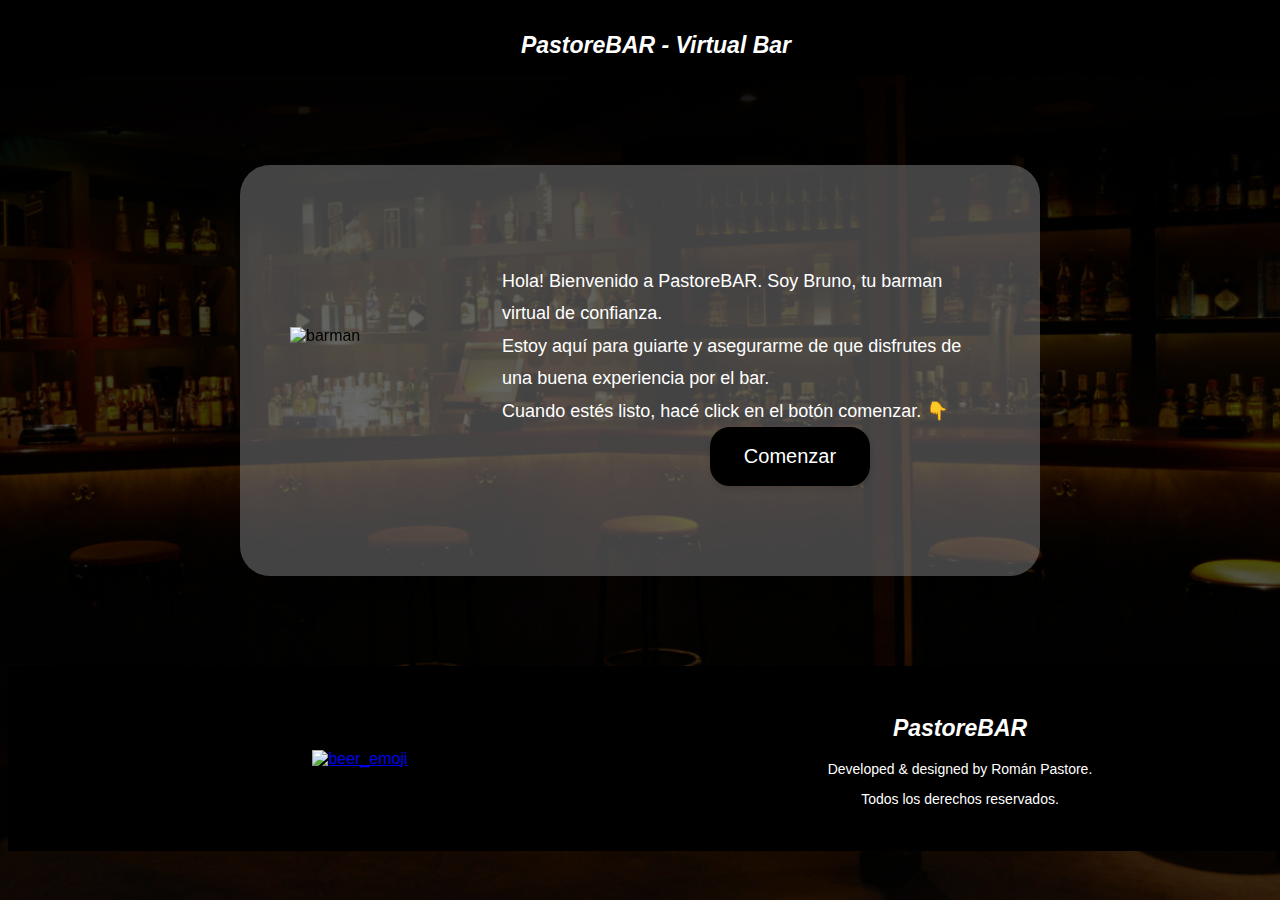
==== PreEntrega3-Pastore/pages/barra.html @ 323d6190 "Add files via upload" ====
<!DOCTYPE html>
<html lang="es">

<head>
    <meta charset="UTF-8">
    <meta name="viewport" content="width=device-width, initial-scale=1.0">
    <link rel="icon" href="./images/Beer Emoji.png" type="image.png">
    <title>PastoreBAR - Juego Bar interactivo online</title>
    <link rel="stylesheet" href="../styles.css">
</head>

<body>
    <header class="header">
        <nav class="nav">
            <h1 class=" titulo">PastoreBAR - Virtual Bar</h1>
        </nav>
    </header>
    <main>
        <section>
            <div class="container">
                <div class="content">
                    <img src="./images/waiter-with-beer-bottles-tray-saluting.png" alt="barman" class="barman_saludo">
                    <p class="lorem">
                        Hola! Bienvenido a PastoreBAR. Soy Bruno, tu barman virtual de confianza. <br>
                        Estoy aquí para guiarte y asegurarme de que disfrutes de una buena experiencia por el bar.
                        <br> Cuando estés listo, hacé click en el botón comenzar. 👇
                    </p>
                </div>
                <a href="./pages/entrada.html">
                    <button class="btn_start">Comenzar</button>
                </a>
            </div>
        </section>

    </main>

    <footer id="footer" class="footer">
            <div class="grupo1">
                <div class="box">
                    <figure>
                        <a href="index.html">
                            <img src="./images/Beer Emoji.png" alt="beer_emoji" class="img_beer">
                        </a>
                    </figure>
                </div>
                <div class="box">
                    <h2 id="title_footer">PastoreBAR</h2>
                    <p class="p1">Developed & designed by Román Pastore.</p>
                    <p class="p1">Todos los derechos reservados.</p>
                </div>
            </div>
        </footer>
    <script src="./files.js/main.js"></script>
</body>
</html>
---- PreEntrega3-Pastore/styles.css ----
html {
    height: 100%;
    margin: 0;
    padding: 0;
    overflow-x: hidden;
}

body {
    font-family: Verdana, Tahoma, sans-serif;
    background: linear-gradient(to bottom, rgba(0, 0, 0, 5), rgba(0, 0, 0, 0.6), rgba(0, 0, 0, 0.5), rgba(0, 0, 0, 0.2)),
        url(./images/e63eac2f-f56b-4f46-b0d1-864054fcb035.jpg) no-repeat center center/cover;
    background-size: cover;
    background-attachment:fixed;

}

header {
    margin-top: 1rem;
    background-color: black;
    color: white;
    padding: 1rem;
    text-align: center;
    width: 100%;
}

h1 {
    margin: 0;
    font-size: 23px;
    color: rgb(255, 255, 255);
    font-style: italic;
}

.container {
    background-color: rgba(126, 126, 126, 0.534);
    border-radius: 30px;
    margin: 90px auto;
    max-width: 800px;
    display: flex;
    flex-direction: column;
    align-items: center;
}

.container2 {
    background-color: rgba(126, 126, 126, 0.534);
    border-radius: 30px;
    margin: 90px auto;
    max-width: 800px;
    display: flex;
    flex-direction: column;
    align-items: center;
    padding-bottom: 150px;
}

.content {
    display: flex;
    justify-content: center;
    align-items: center;
    gap: 30px;
    margin: 0px 50px 0px 50px;
}

.barman_saludo {
    margin-top: 100px;
    margin-bottom: 20px;
    width: 39%;
    mask-image: linear-gradient(black 70%,
            transparent);
}

.barman_saludo2{
    margin-top: 100px;
    margin-bottom: 120px;
    width: 39%;
    mask-image: linear-gradient(black 70%,
            transparent);
}

.lorem {
    font-family: Verdana, Tahoma, sans-serif;
    color: white;
    font-size: 18px;
    margin: 0;
    line-height: 1.8;
    text-align: left;
    margin-top: 100px;
}

.btn_start {
    background-color: black;
    color: white;
    border: 2px solid black;
    border-radius: 20px;
    padding: 1rem 2rem;
    font-size: 20px;
    cursor: pointer;
    box-shadow: 0 4px 6px rgba(0, 0, 0, 0.1);
    transition: 0.3s ease;
    margin-left: 300px;
    margin-top: 0;
    margin-bottom: 90px;
}

.btn_start:hover {
    border: 2px solid orange;
    background-color: black;
    transform: translateY(-7px);
    box-shadow: 0px 20px 40px black;
}

/* PAGE2 */

.lorem_entrada{
    font-family: Verdana, Tahoma, sans-serif;
    color: white;
    font-size: 20px;
    margin: 0;
    line-height: 1.8;
    text-align: left;
    margin-bottom: 26px;
}

.lorem_entrada2{
    font-family: Verdana, Tahoma, sans-serif;
    color: white;
    font-size: 20px;
    margin: 0;
    line-height: 1.8;
    text-align: left;
    margin-bottom: 26px;
}

#name{
   margin: 0px 0px 0px 40px;
   padding-right: 20px;
   width: auto;
   height: 22px;
}

#name2{
    margin: 0px 0px 0px 40px;
    padding-right: 20px;
    width: 180px;
    height: 22px;
}

#name3{
    margin: 0px 0px 0px 40px;
    padding-right: 20px;
    width: 180px;
    height: 22px;
}

.formula{
margin-top: 150px;
}

.formula2{
    margin-top: 100px;
    margin-bottom: 10px;
}

#btn_start2 {
    background-color: black;
    color: white;
    border: 2px solid black;
    border-radius: 20px;
    padding: 9px 9px;
    font-size: 16px;
    cursor: pointer;
    box-shadow: 0 4px 6px rgba(0, 0, 0, 0.1);
    transition: 0.3s ease;
    margin-left: 30px;
    margin-top: 20px;
    margin-bottom: 120px;
}

#btn_start2:hover {
    border: 2px solid orange;
    background-color: black;
    transform: translateY(-7px);
    box-shadow: 0px 20px 40px black;
}

#btn_start3 {
    background-color: black;
    color: white;
    border: 2px solid black;
    border-radius: 20px;
    padding: 9px 9px;
    font-size: 16px;
    cursor: pointer;
    box-shadow: 0 4px 6px rgba(0, 0, 0, 0.1);
    transition: 0.3s ease;
    margin-left: 90px;
    margin-top: 20px;
    margin-bottom: 120px;
}

#btn_start3:hover {
    border: 2px solid orange;
    background-color: black;
    transform: translateY(-7px);
    box-shadow: 0px 20px 40px black;
}

/* FOOTER */

.footer {
    width: 100%;
background-color: black;
    color: white;
    padding: 20px;
    text-align: center;
}

.grupo1 {
    max-width: 1200px;
    margin: auto;
    display: flex;
    justify-content: space-between;
    align-items: center;
}

.box {
    flex: 1;
    padding: 10px;
}

.img_beer {
    width: 14%;
    transition: transform 0.4s ease;
}

.img_beer:hover {
    transform: scale(1.3);
}

#title_footer{
    font-style: italic;
    font-size: 23px;
}

.p1{
    font-size: 14px;
}
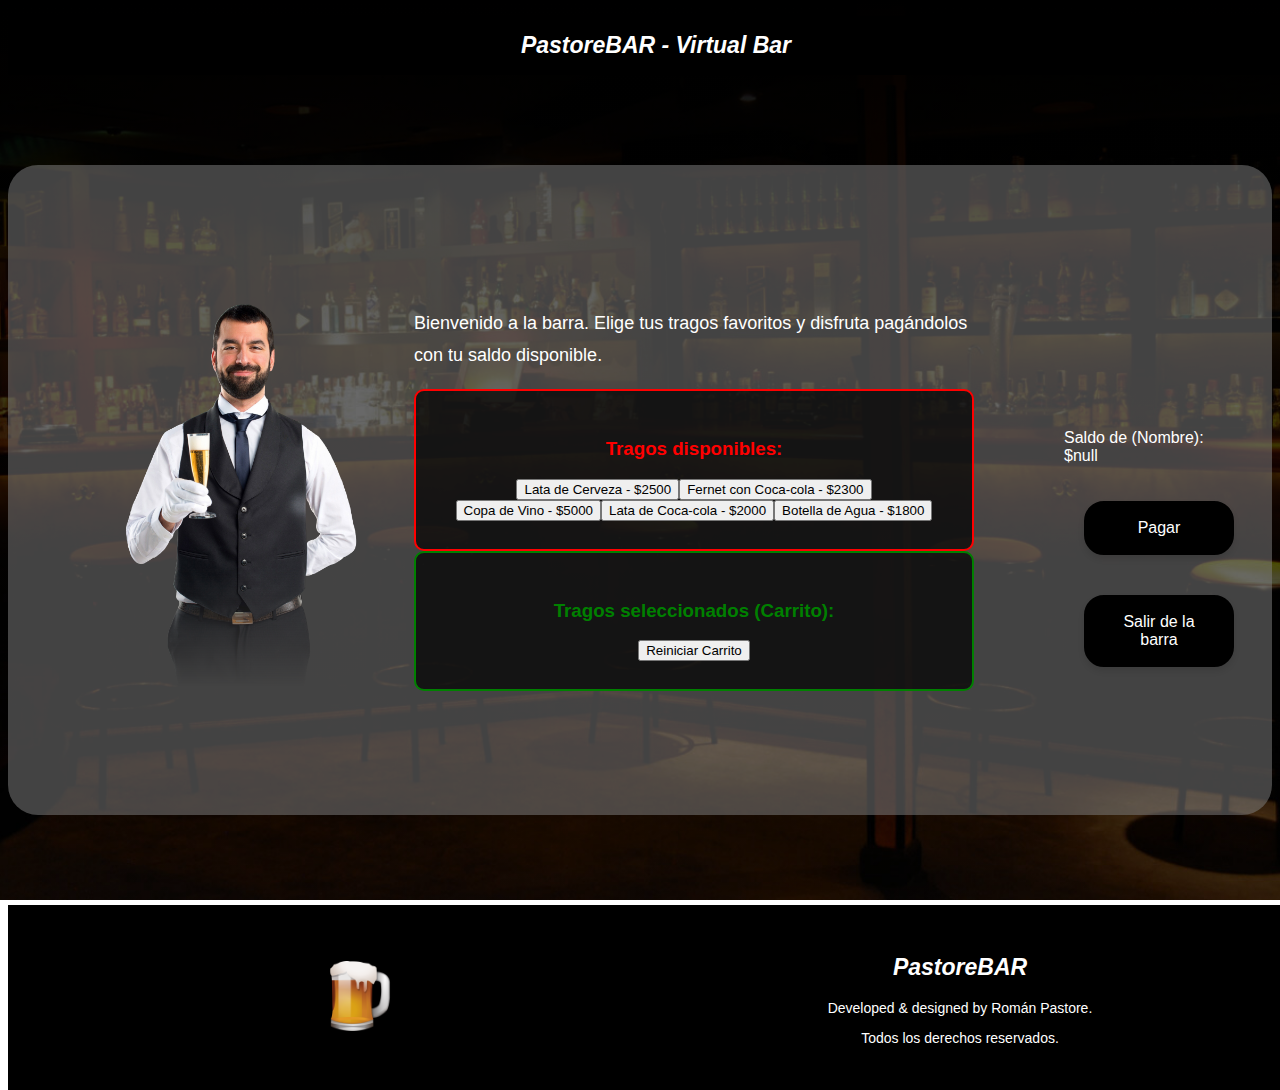
==== commit ecff4870: "Add files via upload" ====
--- a/PreEntrega3-Pastore/pages/barra.html
+++ b/PreEntrega3-Pastore/pages/barra.html
@@ -4,7 +4,7 @@
 <head>
     <meta charset="UTF-8">
     <meta name="viewport" content="width=device-width, initial-scale=1.0">
-    <link rel="icon" href="./images/Beer Emoji.png" type="image.png">
+    <link rel="icon" href="../images/Beer Emoji.png" type="image.png">
     <title>PastoreBAR - Juego Bar interactivo online</title>
     <link rel="stylesheet" href="../styles.css">
 </head>
@@ -17,19 +17,30 @@
     </header>
     <main>
         <section>
-            <div class="container">
+            <div class="container_barra">
                 <div class="content">
-                    <img src="./images/waiter-with-beer-bottles-tray-saluting.png" alt="barman" class="barman_saludo">
-                    <p class="lorem">
-                        Hola! Bienvenido a PastoreBAR. Soy Bruno, tu barman virtual de confianza. <br>
-                        Estoy aquí para guiarte y asegurarme de que disfrutes de una buena experiencia por el bar.
-                        <br> Cuando estés listo, hacé click en el botón comenzar. 👇
-                    </p>
-                </div>
-                <a href="./pages/entrada.html">
-                    <button class="btn_start">Comenzar</button>
-                </a>
-            </div>
+                    <img src="../images/luxury-waiter-with-champagne.png" alt="barman" class="barman_barra">
+
+                    <section class="tragoss">
+                        <p class="lorem_barra">
+                            Bienvenido a la barra. Elige tus tragos favoritos y disfruta pagándolos con tu saldo disponible.
+                                                </p>
+    
+                        <article id="lista">
+                            <h3>Tragos disponibles:</h3>
+                        </article>
+    
+                        <article id="carrito">
+                        </article>
+                    </section>
+<div class="btns_barra">
+    <p class="p_barra">Saldo de (Nombre): <br> $(Saldo)</p>
+    <button class="btn_barra1">Pagar</button>
+
+    <a href="../pages/entrada.html">
+        <button class="btn_barra2">Salir de la barra</button>
+</div>
+
         </section>
 
     </main>
@@ -39,7 +50,7 @@
                 <div class="box">
                     <figure>
                         <a href="index.html">
-                            <img src="./images/Beer Emoji.png" alt="beer_emoji" class="img_beer">
+                            <img src="../images/Beer Emoji.png" alt="beer_emoji" class="img_beer">
                         </a>
                     </figure>
                 </div>
@@ -50,6 +61,11 @@
                 </div>
             </div>
         </footer>
-    <script src="./files.js/main.js"></script>
+    <script src="../files.js/main.js"></script>
+    <script src="../files.js/entrada.js"></script>
+    <script src="../files.js/entrada2.js"></script>
+    <script src="../files.js/welcome.js"></script>
+    <script src="../files.js/barra.js"></script>
+
 </body>
 </html>--- a/PreEntrega3-Pastore/styles.css
+++ b/PreEntrega3-Pastore/styles.css
@@ -56,7 +56,6 @@
     display: flex;
     justify-content: center;
     align-items: center;
-    gap: 30px;
     margin: 0px 50px 0px 50px;
 }
 
@@ -204,7 +203,27 @@
     box-shadow: 0px 20px 40px black;
 }
 
-/* FOOTER */
+.btn_go{
+    background-color: black;
+    color: white;
+    border: 2px solid black;
+    border-radius: 20px;
+    padding: 9px 9px;
+    font-size: 16px;
+    cursor: pointer;
+    box-shadow: 0 4px 6px rgba(0, 0, 0, 0.1);
+    transition: 0.3s ease;
+    margin-left: 150px;
+    margin-top: 20px;
+    margin-bottom: 120px;
+}
+
+.btn_go:hover{
+    border: 2px solid orange;
+    background-color: black;
+    transform: translateY(-7px);
+    box-shadow: 0px 20px 40px black;
+}
 
 .footer {
     width: 100%;
@@ -245,3 +264,122 @@
     font-size: 14px;
 }
 
+.container_barra {
+    background-color: rgba(126, 126, 126, 0.534);
+    border-radius: 30px;
+    margin: 90px auto;
+    max-width: 1300px;
+    height: 550px;
+    display: flex;
+    flex-direction: row;
+    align-items: center;
+    justify-content: space-between;
+    padding: 50px;
+}
+
+.content {
+    display: flex;
+    justify-content: flex-start;
+}
+
+.tragoss{
+    display: flex;
+    flex-direction: column;
+}
+
+.barman_barra {
+    display: flex;
+    align-items: flex-start;
+    width: 25%;
+    mask-image: linear-gradient(black 70%,
+    transparent);
+    margin-right: 40px;
+}
+
+.lorem_barra {
+    font-family: Verdana, Tahoma, sans-serif;
+    color: white;
+    font-size: 18px;
+    line-height: 1.8;
+    text-align: left;
+}
+
+#lista, 
+#carrito {
+    border: 2px solid red;
+    width: 500px;
+    height: auto;
+    padding: 28px;
+    border-radius: 10px;
+    text-align: center;
+    background-color: rgba(0, 0, 0, 0.7);
+    color: white;
+
+}
+
+#carrito {
+    border-color: green;
+    color: green;
+}
+
+.btn_barra1 {
+    width: 150px;
+    background-color: black;
+    color: white;
+    border: 2px solid black;
+    border-radius: 20px;
+    padding: 1rem 2rem;
+    font-size: 16px;
+    cursor: pointer;
+    margin: 20px;
+    box-shadow: 0 4px 6px rgba(0, 0, 0, 0.1);
+    transition: 0.3s ease;
+}
+
+.btn_barra1:hover{
+    border: 2px solid orange;
+    background-color: black;
+    transform: translateY(-7px);
+    box-shadow: 0px 20px 40px black;
+}
+
+.btn_barra2 {
+    width: 150px;
+    font-size: 16px;
+    background-color: black;
+    color: white;
+    border: 2px solid black;
+    border-radius: 20px;
+    padding: 1rem 2rem;
+    cursor: pointer;
+    margin: 20px;
+    box-shadow: 0 4px 6px rgba(0, 0, 0, 0.1);
+    transition: 0.3s ease;
+}
+
+.btn_barra2:hover{
+    border: 2px solid orange;
+    background-color: black;
+    transform: translateY(-7px);
+    box-shadow: 0px 20px 40px black;
+}
+
+.btns_barra{
+    margin-left: 90px;
+    margin-top: 120px;
+}
+
+.p_barra{
+    color: white;
+    font-family: Verdana, Tahoma, sans-serif;
+}
+
+#lista{
+    color: red;
+}
+
+   
+
+
+
+
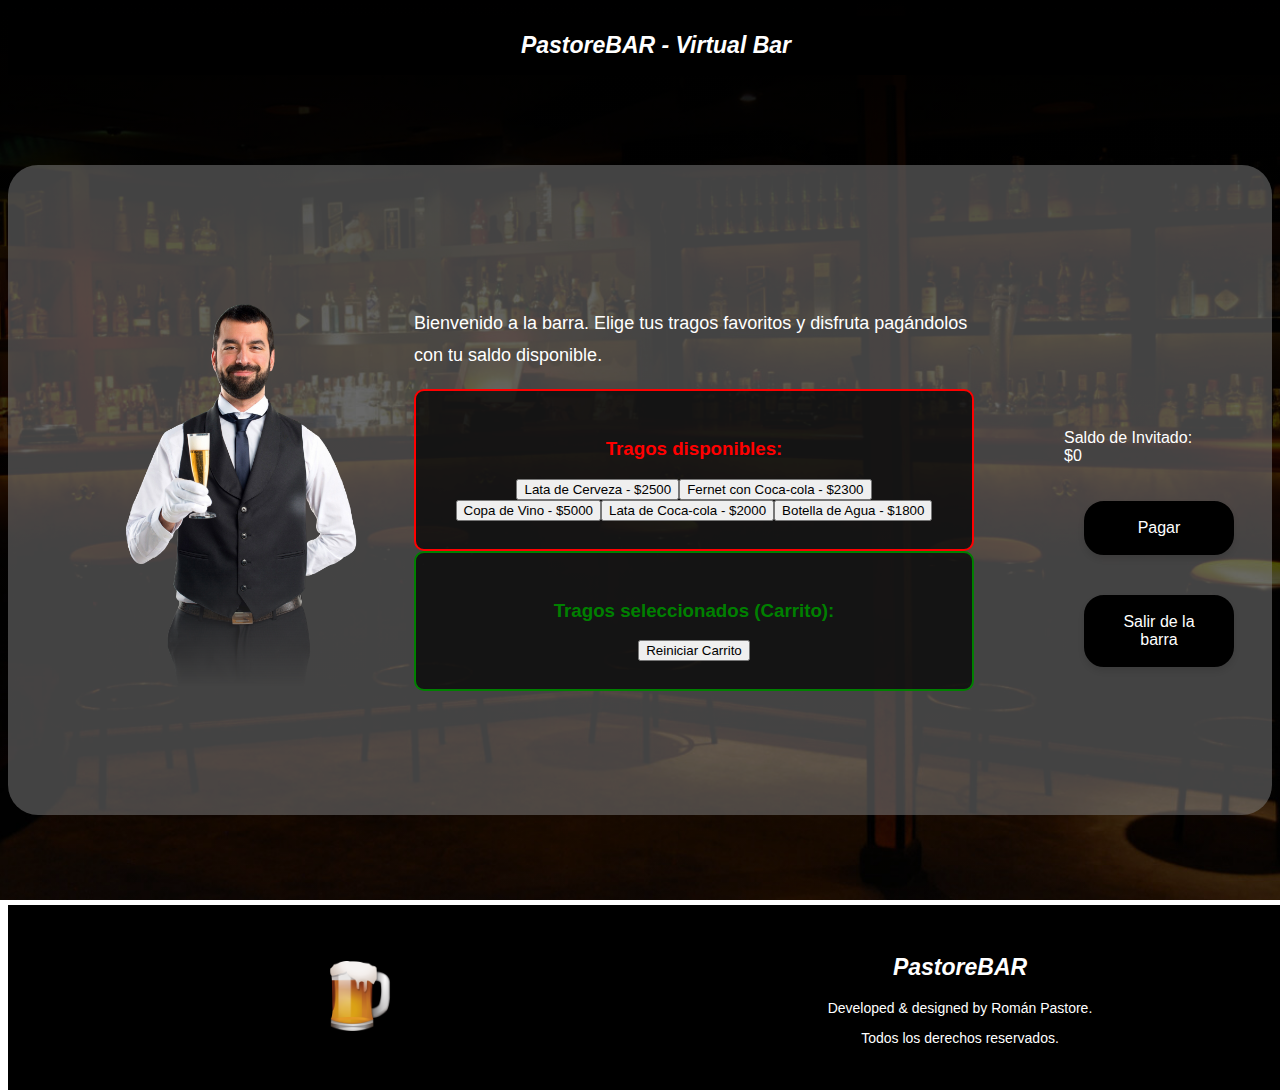
==== commit 2429549e: "Add files via upload" ====
--- a/PreEntrega3-Pastore/pages/barra.html
+++ b/PreEntrega3-Pastore/pages/barra.html
@@ -37,7 +37,7 @@
     <p class="p_barra">Saldo de (Nombre): <br> $(Saldo)</p>
     <button class="btn_barra1">Pagar</button>
 
-    <a href="../pages/entrada.html">
+    <a href="../pages/salir_barra.html">
         <button class="btn_barra2">Salir de la barra</button>
 </div>
 
@@ -49,7 +49,7 @@
             <div class="grupo1">
                 <div class="box">
                     <figure>
-                        <a href="index.html">
+                        <a href="../index.html">
                             <img src="../images/Beer Emoji.png" alt="beer_emoji" class="img_beer">
                         </a>
                     </figure>
